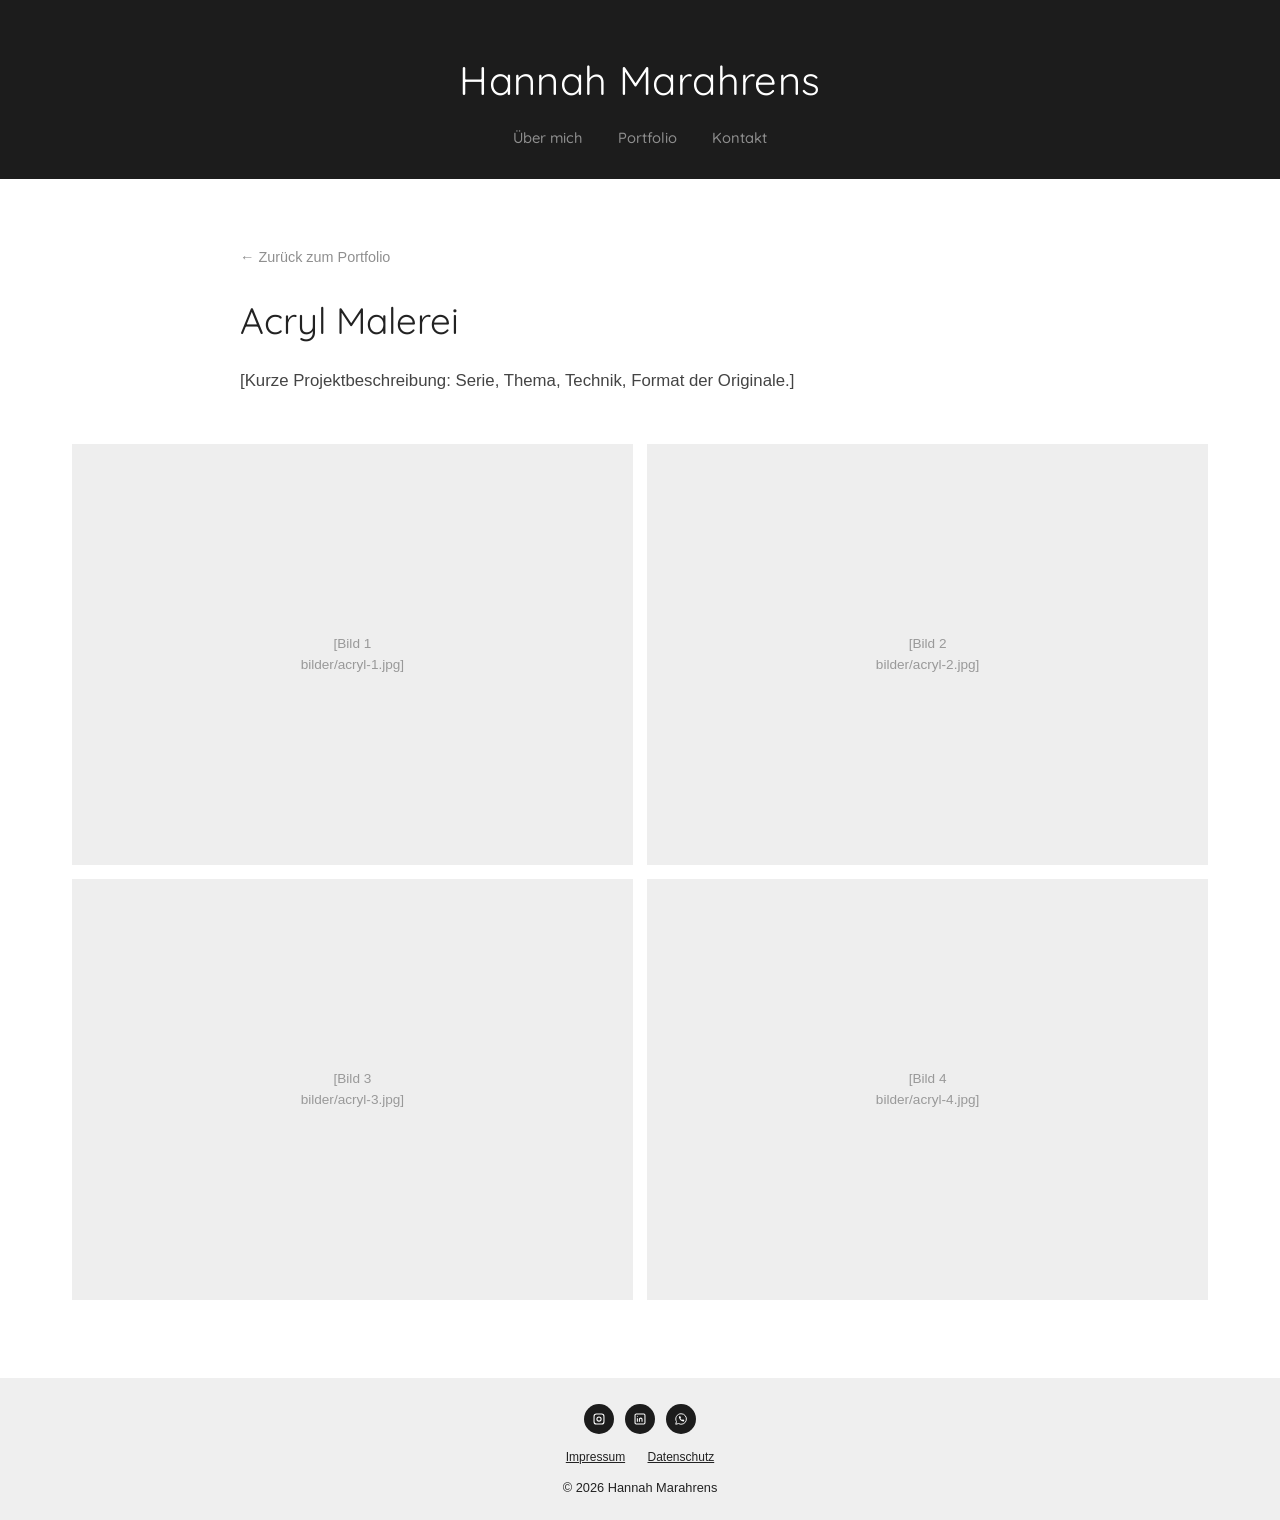
==== projects/acryl.html @ a4a13176 "Add files via upload" ====
<!DOCTYPE html>
<html lang="de">
<head>
<meta name="robots" content="noindex, nofollow">
<meta charset="UTF-8">
<meta name="viewport" content="width=device-width, initial-scale=1.0">
<title>Acryl Malerei – Hannah Marahrens</title>
<link rel="preconnect" href="https://fonts.googleapis.com">
<link rel="preconnect" href="https://fonts.gstatic.com" crossorigin>
<link href="https://fonts.googleapis.com/css2?family=Quicksand:wght@400;500;600;700&display=swap" rel="stylesheet">
<link rel="stylesheet" href="../style.css">
</head>
<body>

<header class="hero" id="start">
  <div class="wrap">
    <h1><a href="../index.html">Hannah Marahrens</a></h1>
    <nav class="main-nav">
      <a href="../index.html#about">Über mich</a>
      <a href="../index.html#portfolio">Portfolio</a>
      <a href="../index.html#contact">Kontakt</a>
    </nav>
  </div>
</header>

<section class="project-intro">
  <a class="back-link" href="../index.html#portfolio">← Zurück zum Portfolio</a>
  <h1>Acryl Malerei</h1>
  <p>[Kurze Projektbeschreibung: Serie, Thema, Technik, Format der Originale.]</p>
</section>

<section class="project-gallery">
  <div class="pg-row cols-2">
    <div class="pg-placeholder">[Bild 1<br>bilder/acryl-1.jpg]</div>
    <div class="pg-placeholder">[Bild 2<br>bilder/acryl-2.jpg]</div>
  </div>
  <div class="pg-row cols-2">
    <div class="pg-placeholder">[Bild 3<br>bilder/acryl-3.jpg]</div>
    <div class="pg-placeholder">[Bild 4<br>bilder/acryl-4.jpg]</div>
  </div>
</section>

<footer>
  <div class="wrap">
    <div class="footer-social">
      <a href="https://www.instagram.com/hannah_marahrens/" target="_blank" rel="noopener" aria-label="Instagram">
        <svg viewBox="0 0 24 24"><rect x="3.5" y="3.5" width="17" height="17" rx="4" fill="none" stroke="#ffffff" stroke-width="1.8"/><circle cx="12" cy="12" r="3.6" fill="none" stroke="#ffffff" stroke-width="1.8"/></svg>
      </a>
      <a href="https://www.linkedin.com/in/hannah-marahrens-787b59432/" target="_blank" rel="noopener" aria-label="LinkedIn">
        <svg viewBox="0 0 24 24"><rect x="3.5" y="3.5" width="17" height="17" rx="2" fill="none" stroke="#ffffff" stroke-width="1.8"/><line x1="7.5" y1="10.5" x2="7.5" y2="16.5" stroke="#ffffff" stroke-width="1.8"/><circle cx="7.5" cy="7.3" r="0.9" fill="#ffffff"/><path d="M11 16.5v-4c0-1.2 1-2 2.3-2 1.3 0 2.2.8 2.2 2v4" fill="none" stroke="#ffffff" stroke-width="1.8"/></svg>
      </a>
      <a href="&#104;&#116;&#116;&#112;&#115;&#58;&#47;&#47;&#119;&#97;&#46;&#109;&#101;&#47;&#52;&#57;&#49;&#53;&#55;&#51;&#50;&#48;&#52;&#55;&#52;&#54;&#52;" target="_blank" rel="noopener" aria-label="WhatsApp">
        <svg viewBox="0 0 24 24"><path d="M12 3a9 9 0 0 0-7.8 13.4L3 21l4.8-1.2A9 9 0 1 0 12 3z" fill="none" stroke="#ffffff" stroke-width="1.6"/><g transform="translate(7.3,6.3) scale(0.46)"><path d="M22 16.92v3a2 2 0 0 1-2.18 2 19.79 19.79 0 0 1-8.63-3.07 19.5 19.5 0 0 1-6-6 19.79 19.79 0 0 1-3.07-8.67A2 2 0 0 1 4.11 2h3a2 2 0 0 1 2 1.72c.127.96.361 1.903.7 2.81a2 2 0 0 1-.45 2.11L8.09 9.91a16 16 0 0 0 6 6l1.27-1.27a2 2 0 0 1 2.11-.45c.907.339 1.85.573 2.81.7A2 2 0 0 1 22 16.92z" fill="#ffffff" stroke="none"/></g></svg>
      </a>
    </div>
    <div class="footer-legal">
      <button onclick="openModal('impressumModal')">Impressum</button>
      <button onclick="openModal('datenschutzModal')">Datenschutz</button>
    </div>
    <p class="footer-copy">© 2026 Hannah Marahrens</p>
  </div>
</footer>

<div id="impressumModal" class="modal">
  <div class="modal-content">
    <button class="modal-close" onclick="closeModal('impressumModal')">&times;</button>
    <h2>Impressum</h2>
    <p><strong>Angaben gemäß § 5 DDG</strong></p>
    <p class="placeholder">[Vollständiger Vor- und Nachname]<br>[Straße und Hausnummer]<br>[Postleitzahl und Ort]</p>
    <h3>Kontakt</h3>
    <p class="placeholder">E-Mail: [deine-email@beispiel.de]<br>Telefon (optional): [Telefonnummer]</p>
    <h3>Umsatzsteuer</h3>
    <p class="placeholder">[Falls zutreffend: Umsatzsteuer-Identifikationsnummer gemäß § 27a UStG: DE XXXXXXXXX] – oder: Gemäß § 19 UStG wird keine Umsatzsteuer ausgewiesen (Kleinunternehmerregelung).</p>
    <h3>Verantwortlich für den Inhalt nach § 18 Abs. 2 MStV</h3>
    <p class="placeholder">[Vollständiger Vor- und Nachname]<br>[Straße und Hausnummer]<br>[Postleitzahl und Ort]</p>
    <h3>Haftung für Inhalte</h3>
    <p>Als Diensteanbieterin bin ich gemäß § 7 Abs. 1 DDG für eigene Inhalte auf diesen Seiten nach den allgemeinen Gesetzen verantwortlich. Gemäß §§ 8 bis 10 DDG bin ich als Diensteanbieterin jedoch nicht verpflichtet, übermittelte oder gespeicherte fremde Informationen zu überwachen.</p>
    <h3>Haftung für Links</h3>
    <p>Dieses Angebot enthält Links zu externen Webseiten Dritter (z. B. Instagram, LinkedIn), auf deren Inhalte ich keinen Einfluss habe. Für diese fremden Inhalte trägt stets der jeweilige Anbieter die Verantwortung.</p>
    <h3>Urheberrecht</h3>
    <p>Die durch mich erstellten Inhalte und Werke auf diesen Seiten (Texte, Fotos, Designs) unterliegen dem deutschen Urheberrecht. Eine Vervielfältigung, Bearbeitung oder Verbreitung außerhalb der Grenzen des Urheberrechts bedarf meiner schriftlichen Zustimmung.</p>
  </div>
</div>

<div id="datenschutzModal" class="modal">
  <div class="modal-content">
    <button class="modal-close" onclick="closeModal('datenschutzModal')">&times;</button>
    <h2>Datenschutzerklärung</h2>
    <h3>1. Datenschutz auf einen Blick</h3>
    <p>Die folgenden Hinweise geben einen einfachen Überblick darüber, was mit deinen personenbezogenen Daten passiert, wenn du diese Website besuchst.</p>
    <h3>2. Verantwortliche Stelle</h3>
    <p class="placeholder">[Vollständiger Vor- und Nachname]<br>[Straße und Hausnummer]<br>[Postleitzahl und Ort]<br>E-Mail: [deine-email@beispiel.de]</p>
    <h3>3. Hosting</h3>
    <p>Diese Website wird extern gehostet über den Dienst <strong>Wix.com Ltd.</strong> Weitere Informationen: <a href="https://de.wix.com/about/privacy" target="_blank" rel="noopener" style="text-decoration:underline;">wix.com/about/privacy</a>.</p>
    <h3>4. Deine Rechte</h3>
    <p>Du hast jederzeit das Recht auf unentgeltliche Auskunft über deine gespeicherten Daten sowie ein Recht auf Berichtigung oder Löschung. Wende dich dazu an die oben angegebene E-Mail-Adresse.</p>
  </div>
</div>

<a href="#start" class="scroll-top-btn" id="scrollTopBtn">&uarr;</a>

<script>
  function openModal(id) { document.getElementById(id).classList.add('active'); }
  function closeModal(id) { document.getElementById(id).classList.remove('active'); }
  window.onclick = function(e) {
    if (e.target.classList.contains('modal')) e.target.classList.remove('active');
  };
  const scrollTopBtn = document.getElementById('scrollTopBtn');
  window.addEventListener('scroll', () => {
    if (window.scrollY > 400) scrollTopBtn.classList.add('visible');
    else scrollTopBtn.classList.remove('visible');
  });
</script>

</body>
</html>
---- style.css ----
:root {
  --dark: #1c1c1c;
  --ink: #222222;
  --muted: #8f8f8f;
  --pink: #f5d8da;
  --footer-gray: #efefef;
  --tile-venedig: #d6d6d6;
  --tile-vogelball: #2b2b2b;
  --tile-herofuel: #8478b0;
  --tile-shape: #33443a;
  --tile-acryl: #e6e6e6;
  --tile-skizzen: #f2f2f2;
}
* { box-sizing: border-box; }
html { scroll-behavior: smooth; }
body {
  margin: 0;
  font-family: -apple-system, "Helvetica Neue", Arial, sans-serif;
  color: var(--ink);
  background: #ffffff;
  line-height: 1.6;
  font-size: 17px;
}
a { color: inherit; text-decoration: none; }
ul { list-style: none; margin: 0; padding: 0; }
img { display: block; max-width: 100%; }
h1, h2, h3 {
  font-family: "Quicksand", -apple-system, sans-serif;
  font-weight: 400;
  margin: 0;
}

.wrap {
  max-width: 1200px;
  margin: 0 auto;
  padding: 0 2rem;
}

/* ---------- HEADER / HERO ---------- */
header.hero {
  background: var(--dark);
  padding: 3rem 0 1.5rem;
  text-align: center;
}
header.hero h1 {
  color: #ffffff;
  font-size: clamp(1.8rem, 3.4vw, 2.5rem);
  font-weight: 400;
  letter-spacing: 0.01em;
  margin-bottom: 0.9rem;
}
header.hero h1 a { color: #ffffff; }
nav.main-nav {
  display: flex;
  justify-content: center;
  gap: 2.2rem;
}
nav.main-nav a {
  font-family: "Quicksand", sans-serif;
  font-size: 0.92rem;
  color: var(--muted);
  font-weight: 500;
  padding-bottom: 0.3rem;
  transition: color 0.2s ease;
}
nav.main-nav a:hover { color: #ffffff; }
nav.main-nav a.active { color: #ffffff; font-weight: 600; }

/* ---------- PORTFOLIO GRID ---------- */
.portfolio-section { padding: 4.5rem 0 2.5rem; }
.portfolio-grid {
  display: grid;
  grid-template-columns: 1fr 1fr;
  gap: 0.9rem;
  max-width: 980px;
  margin: 0 auto;
}
.tile {
  position: relative;
  aspect-ratio: 16 / 11;
  overflow: hidden;
  display: flex;
  align-items: center;
  justify-content: center;
}
.tile img { width: 100%; height: 100%; object-fit: cover; }
.tile-venedig { background: var(--tile-venedig); }
.tile-herofuel { background: var(--tile-herofuel); }
.tile-shape { background: var(--tile-shape); }
.tile-acryl { background: var(--tile-acryl); }
.tile-skizzen { background: var(--tile-skizzen); }

.tile-vogelball {
  background: var(--tile-vogelball);
  display: flex;
  align-items: center;
  justify-content: center;
  gap: 0.9rem;
  padding: 2rem;
}
.tile-vogelball img {
  width: 32%;
  height: 82%;
  object-fit: cover;
}

.tile-overlay {
  position: absolute;
  inset: 0;
  background: rgba(0,0,0,0);
  display: flex;
  align-items: center;
  justify-content: center;
  transition: background 0.35s ease;
  pointer-events: none;
}
.tile-overlay span {
  font-family: "Quicksand", sans-serif;
  color: #ffffff;
  font-size: 1.4rem;
  font-weight: 500;
  opacity: 0;
  transform: translateY(6px);
  transition: opacity 0.35s ease, transform 0.35s ease;
  text-align: center;
  padding: 0 1.5rem;
}
.tile:hover .tile-overlay { background: rgba(0,0,0,0.55); }
.tile:hover .tile-overlay span { opacity: 1; transform: translateY(0); }

/* ---------- ABOUT ---------- */
.about-section { padding: 5.5rem 0 3rem; }
.about-split {
  display: grid;
  grid-template-columns: 1fr 380px;
  gap: 2rem;
  align-items: center;
  padding-bottom: 3rem;
}
.about-text { padding-left: 1.5rem; }
.about-text h2 {
  font-size: 2.3rem;
  margin-bottom: 1.4rem;
}
.about-text p {
  font-size: 1.05rem;
  color: var(--ink);
  max-width: 480px;
  margin: 0 0 1.3rem;
}
.about-photo {
  width: 380px;
  aspect-ratio: 3 / 3.7;
  overflow: hidden;
  background: #eee;
}
.about-photo img { width: 100%; height: 100%; object-fit: cover; }

/* ---------- SKILL BADGES ---------- */
.badges {
  display: flex;
  justify-content: center;
  gap: 2.2rem;
  padding: 3.5rem 0 3.5rem;
  flex-wrap: wrap;
}
.badge {
  width: 190px;
  height: 190px;
  border-radius: 50%;
  background: var(--dark);
  color: #ffffff;
  display: flex;
  flex-direction: column;
  align-items: center;
  justify-content: center;
  text-align: center;
  padding: 1.2rem;
}
.badge svg { width: 26px; height: 26px; margin-bottom: 0.7rem; }
.badge h3 {
  font-family: "Quicksand", sans-serif;
  font-size: 0.98rem;
  font-weight: 600;
  margin-bottom: 0.4rem;
}
.badge p {
  font-size: 0.85rem;
  color: #dcdcdc;
  margin: 0;
  max-width: 150px;
}

/* ---------- CONTACT BAR ---------- */
.contact-bar {
  background: var(--pink);
  display: grid;
  grid-template-columns: repeat(4, 1fr);
}
.contact-col {
  display: flex;
  flex-direction: column;
  align-items: center;
  justify-content: center;
  gap: 0.6rem;
  text-align: center;
  padding: 2.2rem 1rem;
  border-right: 1px solid rgba(0,0,0,0.15);
}
.contact-col:last-child { border-right: none; }
.contact-col svg { display: block; width: 26px; height: 26px; }
.contact-col span { font-size: 1.02rem; line-height: 1; }

/* ---------- FOOTER ---------- */
footer {
  background: var(--footer-gray);
  padding: 1.6rem 0 1.3rem;
  text-align: center;
}
.footer-social {
  display: flex;
  justify-content: center;
  gap: 0.7rem;
  margin-bottom: 0.9rem;
}
.footer-social a {
  width: 30px;
  height: 30px;
  background: var(--dark);
  border-radius: 50%;
  display: flex;
  align-items: center;
  justify-content: center;
}
.footer-social svg { width: 14px; height: 14px; fill: #ffffff; }
.footer-legal {
  display: flex;
  justify-content: center;
  gap: 1.4rem;
  margin-bottom: 0.7rem;
  font-size: 0.75rem;
}
.footer-legal button {
  background: none;
  border: none;
  font: inherit;
  color: var(--ink);
  text-decoration: underline;
  cursor: pointer;
  padding: 0;
}
.footer-copy {
  font-size: 0.8rem;
  color: var(--ink);
  margin: 0;
}

/* ---------- SCROLL TO TOP ---------- */
.scroll-top-btn {
  position: fixed;
  bottom: 2rem;
  right: 2rem;
  width: 50px;
  height: 50px;
  background: rgba(245, 216, 218, 0.55);
  backdrop-filter: blur(3px);
  border-radius: 50%;
  display: flex;
  align-items: center;
  justify-content: center;
  color: var(--dark);
  font-size: 22px;
  text-decoration: none;
  z-index: 999;
  opacity: 0;
  pointer-events: none;
  transition: opacity 0.3s ease;
}
.scroll-top-btn.visible { opacity: 0.85; pointer-events: auto; }

/* ---------- MODALS ---------- */
.modal {
  display: none;
  position: fixed;
  inset: 0;
  background: rgba(0,0,0,0.5);
  z-index: 2000;
  align-items: center;
  justify-content: center;
  padding: 2rem;
}
.modal.active { display: flex; }
.modal-content {
  background: #ffffff;
  padding: 2.6rem;
  max-width: 640px;
  width: 100%;
  max-height: 82vh;
  overflow-y: auto;
  position: relative;
}
.modal-content h2 { font-size: 1.4rem; margin-bottom: 1rem; }
.modal-content h3 { font-size: 1.05rem; margin: 1.3rem 0 0.5rem; font-family: -apple-system, Arial, sans-serif; font-weight: 700; }
.modal-content p { color: #444; font-size: 0.92rem; margin: 0 0 0.9rem; }
.modal-content .placeholder { color: #b5623f; }
.modal-close {
  position: absolute;
  top: 1.2rem;
  right: 1.4rem;
  font-size: 1.4rem;
  background: none;
  border: none;
  cursor: pointer;
  color: var(--ink);
}

/* ---------- PROJEKT-UNTERSEITEN ---------- */
.project-intro { padding: 4rem 0 2.5rem; max-width: 800px; margin: 0 auto; }
.project-intro .back-link { display: inline-block; margin-bottom: 1.4rem; font-size: 0.9rem; color: var(--muted); }
.project-intro .back-link:hover { color: var(--ink); }
.project-intro h1 { font-size: 2.3rem; margin-bottom: 1.1rem; }
.project-intro p { font-size: 1.05rem; color: #444; margin: 0 0 0.6rem; }
.project-gallery { max-width: 1200px; margin: 0 auto; padding: 0 2rem 4rem; }
.project-gallery img { width: 100%; object-fit: cover; }
.pg-row { display: grid; gap: 0.9rem; margin-bottom: 0.9rem; }
.pg-row.cols-1 { grid-template-columns: 1fr; }
.pg-row.cols-2 { grid-template-columns: 1fr 1fr; }
.pg-row.cols-3 { grid-template-columns: repeat(3, 1fr); }
.pg-dark { background: var(--tile-vogelball); padding: 2rem; }
.pg-dark img { height: 100%; }
.pg-placeholder { background: #eee; aspect-ratio: 4/3; display: flex; align-items: center; justify-content: center; color: #999; font-size: 0.85rem; text-align: center; padding: 1rem; }

/* ---------- MOBILE ---------- */
@media (max-width: 760px) {
  header.hero { padding: 3rem 0 2rem; }
  nav.main-nav { gap: 1.6rem; }
  nav.main-nav a { font-size: 1rem; }
  .about-split { grid-template-columns: 1fr; gap: 1.5rem; padding-bottom: 2rem; }
  .about-text { padding-left: 0; }
  .about-photo { width: 220px; margin: 0 auto; }
  .about-section { padding: 2.5rem 0 1rem; }
  .badges { gap: 1.2rem; padding: 2.5rem 0; }
  .badge { width: 145px; height: 145px; }
  .contact-bar { grid-template-columns: 1fr 1fr; }
  .contact-col { border-bottom: 1px solid rgba(0,0,0,0.15); }
  .contact-col:nth-child(odd) { border-right: 1px solid rgba(0,0,0,0.15); }
  .contact-col:nth-child(even) { border-right: none; }
  .tile-vogelball { padding: 1rem; gap: 0.4rem; }
  .project-gallery { padding: 0 1.3rem 3rem; }
  .pg-row.cols-2, .pg-row.cols-3 { grid-template-columns: 1fr; }
}
@media (max-width: 460px) {
  .portfolio-grid { grid-template-columns: 1fr; }
  .contact-bar { grid-template-columns: 1fr; }
  .contact-col { border-right: none !important; }
}
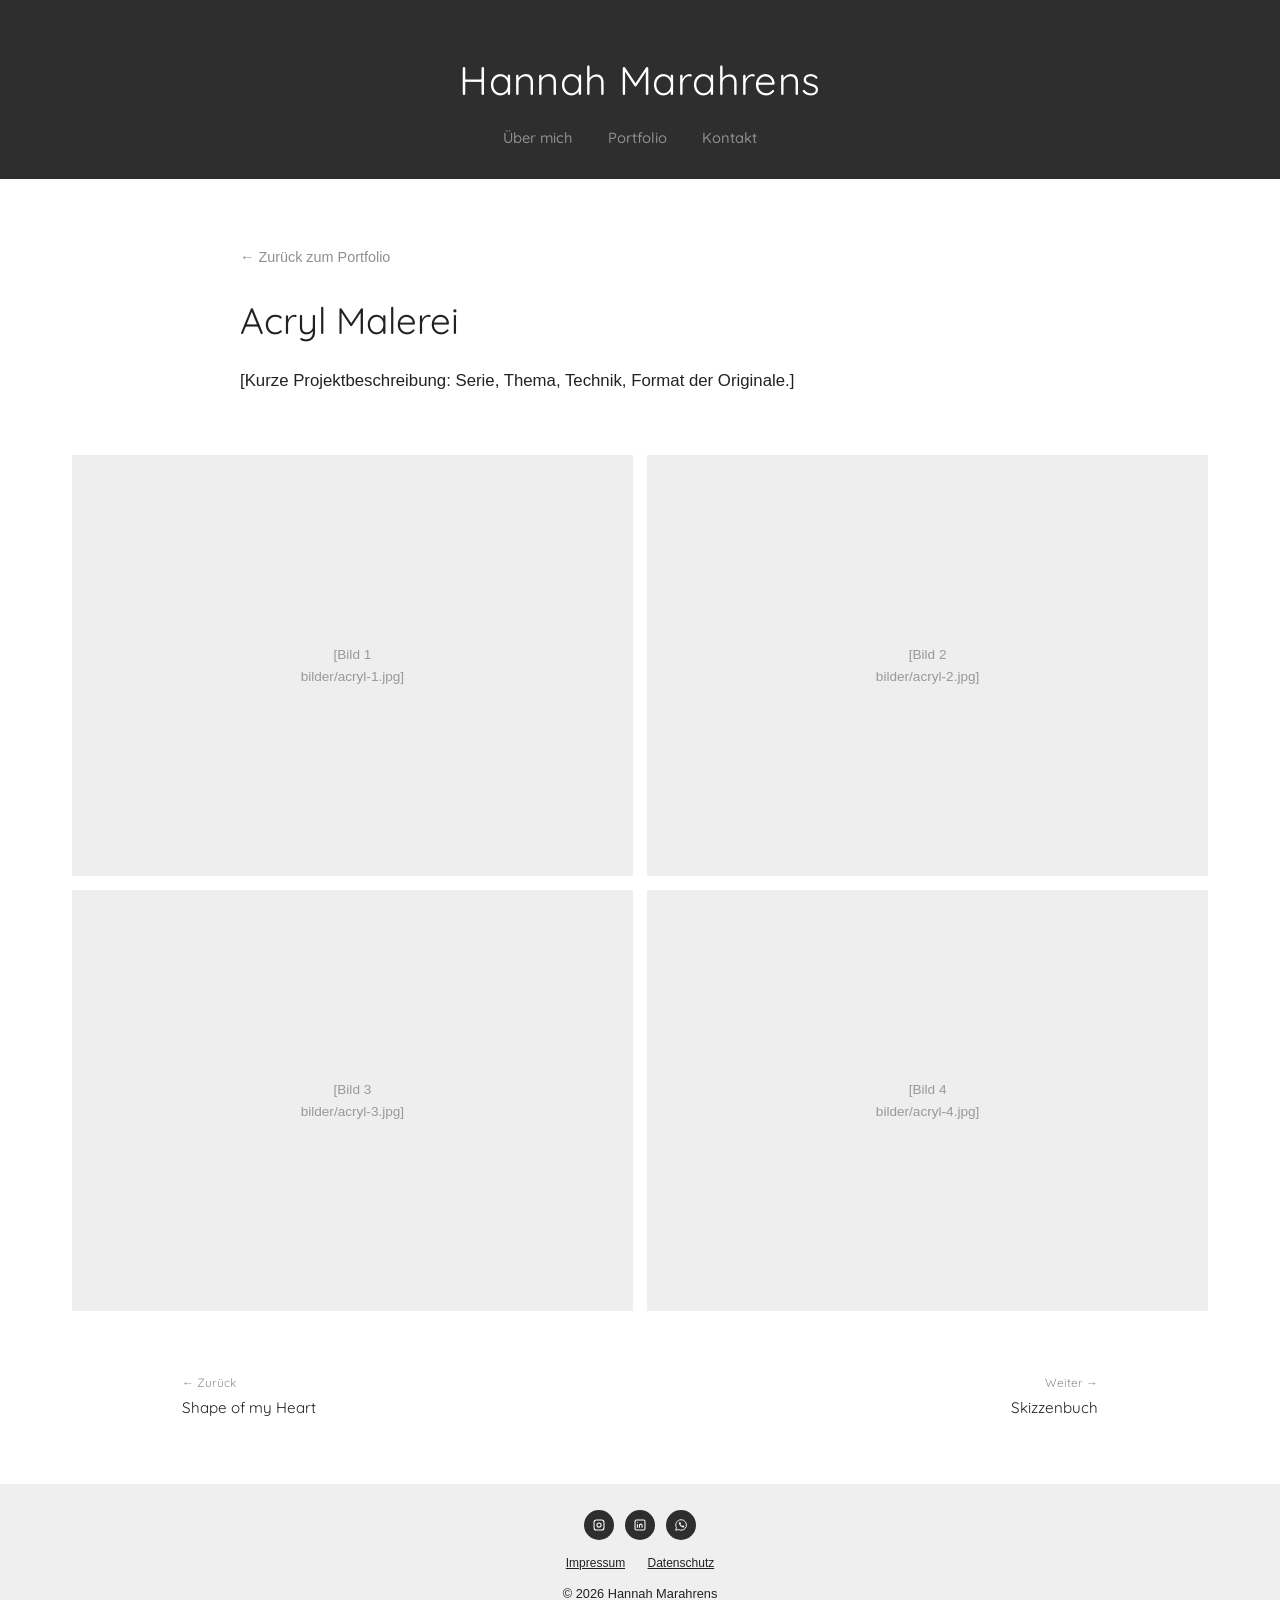
==== commit ad0c934f: "Add navigation section to acryl.html" ====
--- a/projects/acryl.html
+++ b/projects/acryl.html
@@ -38,6 +38,17 @@
     <div class="pg-placeholder">[Bild 3<br>bilder/acryl-3.jpg]</div>
     <div class="pg-placeholder">[Bild 4<br>bilder/acryl-4.jpg]</div>
   </div>
+</section>
+
+<section class="project-nav">
+  <a class="prev" href="shape-of-my-heart.html">
+    <span class="nav-label">← Zurück</span>
+    Shape of my Heart
+  </a>
+  <a class="next" href="skizzen.html">
+    <span class="nav-label">Weiter →</span>
+    Skizzenbuch
+  </a>
 </section>
 
 <footer>
--- a/style.css
+++ b/style.css
@@ -1,8 +1,8 @@
 :root {
-  --dark: #1c1c1c;
+  --dark: #2e2e2e;
   --ink: #222222;
   --muted: #8f8f8f;
-  --pink: #f5d8da;
+  --pink: #FBE5E5;
   --footer-gray: #efefef;
   --tile-venedig: #d6d6d6;
   --tile-vogelball: #2b2b2b;
@@ -10,6 +10,7 @@
   --tile-shape: #33443a;
   --tile-acryl: #e6e6e6;
   --tile-skizzen: #f2f2f2;
+  --content-max: 1040px;
 }
 * { box-sizing: border-box; }
 html { scroll-behavior: smooth; }
@@ -54,6 +55,7 @@
   display: flex;
   justify-content: center;
   gap: 2.2rem;
+  transform: translateX(-10px);
 }
 nav.main-nav a {
   font-family: "Quicksand", sans-serif;
@@ -67,12 +69,12 @@
 nav.main-nav a.active { color: #ffffff; font-weight: 600; }
 
 /* ---------- PORTFOLIO GRID ---------- */
-.portfolio-section { padding: 4.5rem 0 2.5rem; }
+.portfolio-section { padding: 6.5rem 0 2.5rem; }
 .portfolio-grid {
   display: grid;
   grid-template-columns: 1fr 1fr;
   gap: 0.9rem;
-  max-width: 980px;
+  max-width: var(--content-max);
   margin: 0 auto;
 }
 .tile {
@@ -90,19 +92,7 @@
 .tile-acryl { background: var(--tile-acryl); }
 .tile-skizzen { background: var(--tile-skizzen); }
 
-.tile-vogelball {
-  background: var(--tile-vogelball);
-  display: flex;
-  align-items: center;
-  justify-content: center;
-  gap: 0.9rem;
-  padding: 2rem;
-}
-.tile-vogelball img {
-  width: 32%;
-  height: 82%;
-  object-fit: cover;
-}
+.tile-vogelball { background: var(--tile-vogelball); }
 
 .tile-overlay {
   position: absolute;
@@ -131,13 +121,14 @@
 /* ---------- ABOUT ---------- */
 .about-section { padding: 5.5rem 0 3rem; }
 .about-split {
-  display: grid;
-  grid-template-columns: 1fr 380px;
-  gap: 2rem;
-  align-items: center;
+  display: flex;
+  align-items: center;
+  gap: 1.4rem;
+  max-width: var(--content-max);
+  margin: 0 auto;
   padding-bottom: 3rem;
 }
-.about-text { padding-left: 1.5rem; }
+.about-text { flex: 1 1 auto; }
 .about-text h2 {
   font-size: 2.3rem;
   margin-bottom: 1.4rem;
@@ -149,24 +140,25 @@
   margin: 0 0 1.3rem;
 }
 .about-photo {
-  width: 380px;
-  aspect-ratio: 3 / 3.7;
+  flex: 0 0 420px;
+  width: 420px;
+  aspect-ratio: 19.75 / 27.5;
   overflow: hidden;
-  background: #eee;
-}
-.about-photo img { width: 100%; height: 100%; object-fit: cover; }
+  background: transparent;
+}
+.about-photo img { width: 100%; height: 100%; object-fit: contain; }
 
 /* ---------- SKILL BADGES ---------- */
 .badges {
   display: flex;
   justify-content: center;
-  gap: 2.2rem;
+  gap: 1.8rem;
   padding: 3.5rem 0 3.5rem;
   flex-wrap: wrap;
 }
 .badge {
-  width: 190px;
-  height: 190px;
+  width: 250px;
+  height: 250px;
   border-radius: 50%;
   background: var(--dark);
   color: #ffffff;
@@ -177,7 +169,7 @@
   text-align: center;
   padding: 1.2rem;
 }
-.badge svg { width: 26px; height: 26px; margin-bottom: 0.7rem; }
+.badge svg { width: 32px; height: 32px; margin-bottom: 0.7rem; }
 .badge h3 {
   font-family: "Quicksand", sans-serif;
   font-size: 0.98rem;
@@ -188,7 +180,7 @@
   font-size: 0.85rem;
   color: #dcdcdc;
   margin: 0;
-  max-width: 150px;
+  white-space: nowrap;
 }
 
 /* ---------- CONTACT BAR ---------- */
@@ -319,8 +311,8 @@
 .project-intro .back-link { display: inline-block; margin-bottom: 1.4rem; font-size: 0.9rem; color: var(--muted); }
 .project-intro .back-link:hover { color: var(--ink); }
 .project-intro h1 { font-size: 2.3rem; margin-bottom: 1.1rem; }
-.project-intro p { font-size: 1.05rem; color: #444; margin: 0 0 0.6rem; }
-.project-gallery { max-width: 1200px; margin: 0 auto; padding: 0 2rem 4rem; }
+.project-intro p { font-size: 1.05rem; color: var(--ink); margin: 0 0 1.3rem; }
+.project-gallery { max-width: 1200px; margin: 0 auto; padding: 0 2rem 3rem; }
 .project-gallery img { width: 100%; object-fit: cover; }
 .pg-row { display: grid; gap: 0.9rem; margin-bottom: 0.9rem; }
 .pg-row.cols-1 { grid-template-columns: 1fr; }
@@ -330,24 +322,46 @@
 .pg-dark img { height: 100%; }
 .pg-placeholder { background: #eee; aspect-ratio: 4/3; display: flex; align-items: center; justify-content: center; color: #999; font-size: 0.85rem; text-align: center; padding: 1rem; }
 
+.project-nav {
+  display: flex;
+  justify-content: space-between;
+  align-items: center;
+  max-width: 980px;
+  margin: 0 auto;
+  padding: 0 2rem 4rem;
+  gap: 1rem;
+}
+.project-nav a {
+  font-family: "Quicksand", sans-serif;
+  font-size: 0.95rem;
+  color: var(--ink);
+  display: flex;
+  flex-direction: column;
+  max-width: 45%;
+}
+.project-nav a.next { text-align: right; align-items: flex-end; }
+.project-nav .nav-label { font-size: 0.75rem; color: var(--muted); margin-bottom: 0.2rem; }
+.project-nav a:hover .nav-label { color: var(--ink); }
+
 /* ---------- MOBILE ---------- */
 @media (max-width: 760px) {
   header.hero { padding: 3rem 0 2rem; }
-  nav.main-nav { gap: 1.6rem; }
+  nav.main-nav { gap: 1.6rem; transform: none; }
   nav.main-nav a { font-size: 1rem; }
-  .about-split { grid-template-columns: 1fr; gap: 1.5rem; padding-bottom: 2rem; }
-  .about-text { padding-left: 0; }
-  .about-photo { width: 220px; margin: 0 auto; }
+  .about-split { flex-direction: column; gap: 1.5rem; padding-bottom: 2rem; }
+  .about-photo { flex: 0 0 auto; width: 240px; margin: 0 auto; }
   .about-section { padding: 2.5rem 0 1rem; }
   .badges { gap: 1.2rem; padding: 2.5rem 0; }
-  .badge { width: 145px; height: 145px; }
+  .badge { width: 190px; height: 190px; padding: 1rem; }
+  .badge p { font-size: 0.68rem; }
   .contact-bar { grid-template-columns: 1fr 1fr; }
   .contact-col { border-bottom: 1px solid rgba(0,0,0,0.15); }
   .contact-col:nth-child(odd) { border-right: 1px solid rgba(0,0,0,0.15); }
   .contact-col:nth-child(even) { border-right: none; }
-  .tile-vogelball { padding: 1rem; gap: 0.4rem; }
   .project-gallery { padding: 0 1.3rem 3rem; }
   .pg-row.cols-2, .pg-row.cols-3 { grid-template-columns: 1fr; }
+  .project-nav { padding: 0 1.3rem 3rem; }
+  .project-nav a { max-width: 48%; font-size: 0.85rem; }
 }
 @media (max-width: 460px) {
   .portfolio-grid { grid-template-columns: 1fr; }
